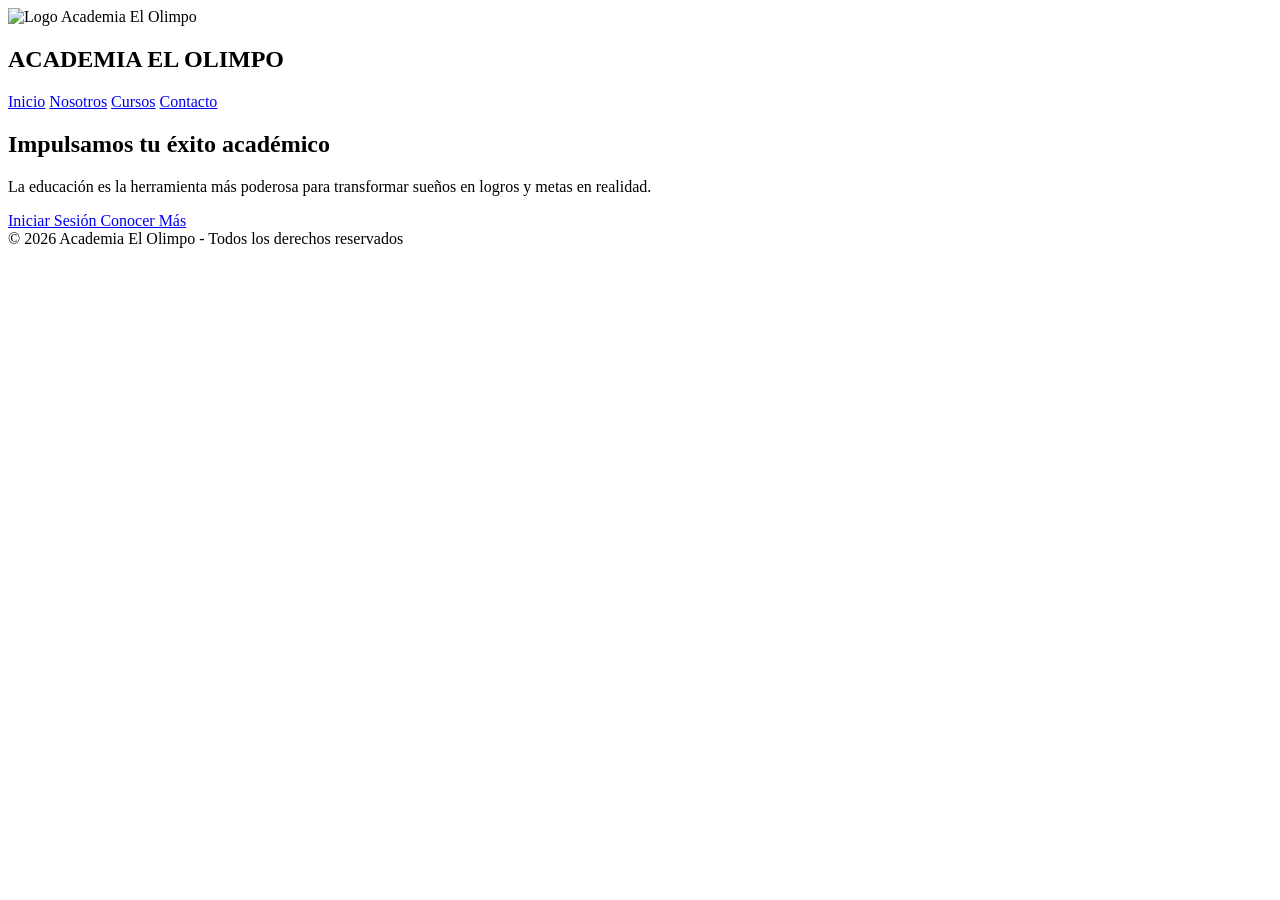
==== index.html @ bf5bedd8 "Add files via upload" ====
<!DOCTYPE html>
<html lang="es">
<head>
<meta charset="UTF-8">
<meta name="viewport" content="width=device-width, initial-scale=1.0">

<title>Academia El Olimpo</title>

<link rel="stylesheet" href="css/inicio.css">

<link rel="preconnect" href="https://fonts.googleapis.com">
<link href="https://fonts.googleapis.com/css2?family=Poppins:wght@300;400;600;700&display=swap" rel="stylesheet">

</head>
<body>

<div class="background"></div>

<header>
    <div class="logo">
        <img src="img/logo.png" alt="Logo Academia El Olimpo">
        <h2>ACADEMIA EL OLIMPO</h2>
    </div>

    <nav>
        <a href="#">Inicio</a>
        <a href="#">Nosotros</a>
        <a href="#">Cursos</a>
        <a href="#">Contacto</a>
    </nav>
</header>

<section class="hero">

    <div class="hero-content">

        <h1>
            Impulsamos tu éxito académico
        </h1>

        <p>
            La educación es la herramienta más poderosa para transformar
            sueños en logros y metas en realidad.
        </p>

        <div class="buttons">

            <a href="login.html" class="btn-primary">
                Iniciar Sesión
            </a>

            <a href="#" class="btn-secondary">
                Conocer Más
            </a>

        </div>

    </div>

</section>

<footer>
    © 2026 Academia El Olimpo - Todos los derechos reservados
</footer>

</body>
</html>
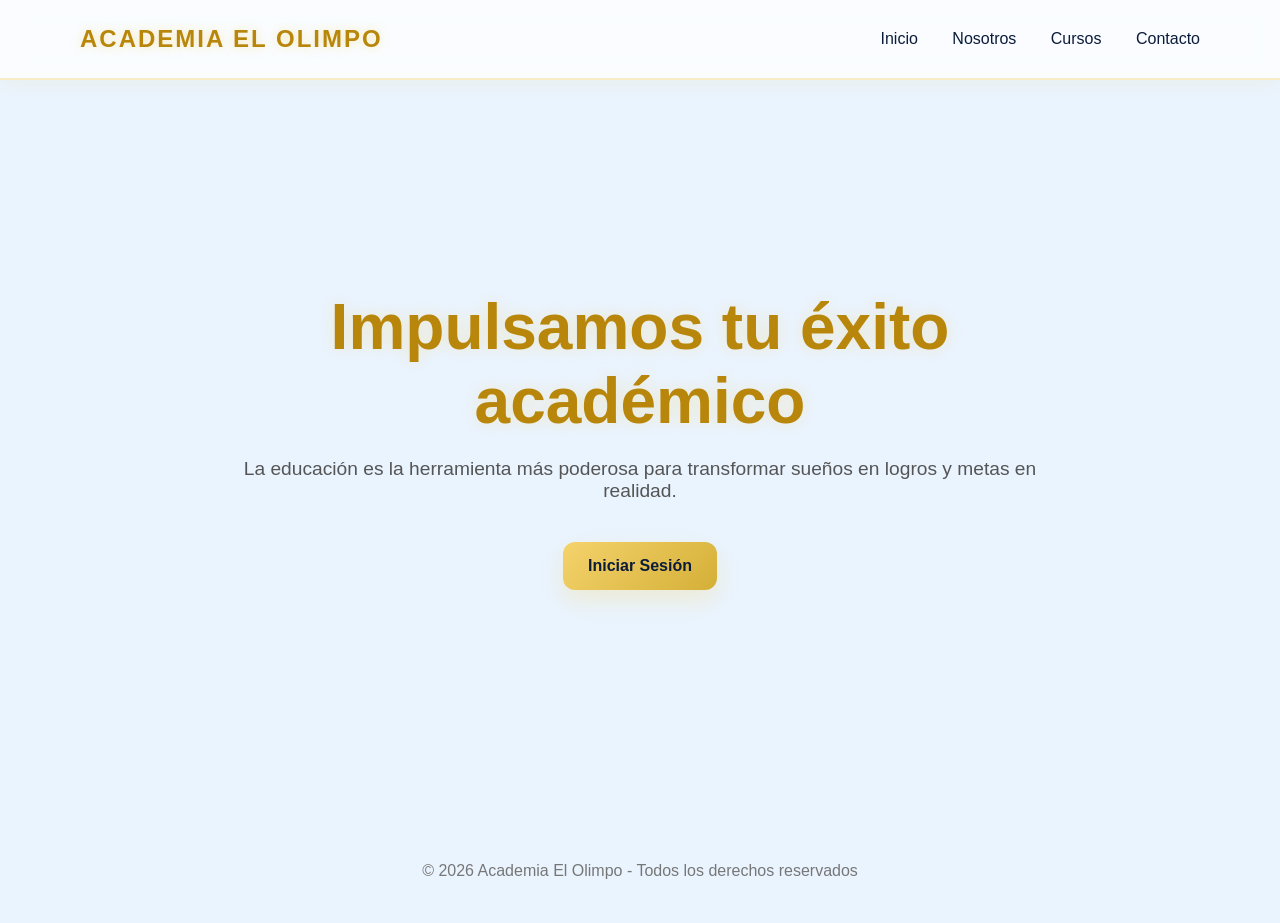
==== commit 367c25c5: "Add files via upload" ====
--- a/index.html
+++ b/index.html
@@ -18,7 +18,6 @@
 
 <header>
     <div class="logo">
-        <img src="img/logo.png" alt="Logo Academia El Olimpo">
         <h2>ACADEMIA EL OLIMPO</h2>
     </div>
 
@@ -49,10 +48,6 @@
                 Iniciar Sesión
             </a>
 
-            <a href="#" class="btn-secondary">
-                Conocer Más
-            </a>
-
         </div>
 
     </div>
--- a/css/inicio.css
+++ b/css/inicio.css
@@ -0,0 +1,197 @@
+*{
+margin:0;
+padding:0;
+box-sizing:border-box;
+font-family:'Poppins',sans-serif;
+}
+
+body{
+min-height:100vh;
+background:#eaf4ff; /* celeste claro base */
+position:relative;
+overflow:hidden;
+}
+
+.background{
+position:absolute;
+width:100%;
+height:100%;
+background:
+linear-gradient(rgba(234,244,255,0.85), rgba(234,244,255,0.85)),
+url("https://images.unsplash.com/photo-1522202176988-66273c2fd55f") center/cover no-repeat;
+filter:blur(3px);
+transform:scale(1.05);
+z-index:-1;
+}
+
+/* HEADER */
+header{
+display:flex;
+justify-content:space-between;
+align-items:center;
+padding:25px 80px;
+background:rgba(255,255,255,0.75);
+backdrop-filter:blur(12px);
+border-bottom:2px solid rgba(245,211,108,0.4);
+box-shadow:0 5px 20px rgba(245,211,108,0.12);
+}
+
+.logo{
+display:flex;
+align-items:center;
+gap:15px;
+}
+
+.logo img{
+width:60px;
+height:60px;
+object-fit:contain;
+filter:drop-shadow(0 0 8px rgba(245,211,108,0.6));
+}
+
+.logo h2{
+color:#b8860b;
+letter-spacing:2px;
+text-shadow:0 0 10px rgba(245,211,108,0.5);
+}
+
+nav a{
+color:#0b1b3a;
+text-decoration:none;
+margin-left:30px;
+transition:.3s;
+font-weight:500;
+position:relative;
+}
+
+nav a:hover{
+color:#b8860b;
+}
+
+nav a::after{
+content:"";
+position:absolute;
+left:0;
+bottom:-5px;
+width:0%;
+height:2px;
+background:#f5d36c;
+transition:.3s;
+}
+
+nav a:hover::after{
+width:100%;
+}
+
+/* HERO */
+.hero{
+height:80vh;
+display:flex;
+justify-content:center;
+align-items:center;
+text-align:center;
+padding:20px;
+}
+
+.hero-content{
+max-width:850px;
+}
+
+.hero-content h1{
+font-size:4rem;
+margin-bottom:20px;
+color:#b8860b;
+text-shadow:0 0 15px rgba(245,211,108,0.35);
+}
+
+.hero-content p{
+font-size:1.2rem;
+color:#555;
+margin-bottom:40px;
+}
+
+/* BOTONES */
+.buttons{
+display:flex;
+justify-content:center;
+gap:20px;
+flex-wrap:wrap;
+}
+
+.btn-primary{
+background:linear-gradient(135deg,#f5d36c,#d4af37);
+color:#0b1b3a;
+text-decoration:none;
+padding:15px 25px;
+border-radius:12px;
+font-weight:700;
+transition:.3s;
+box-shadow:0 10px 25px rgba(245,211,108,0.3);
+display:inline-block;
+text-align:center;
+max-width:100%;
+white-space:nowrap;
+}
+
+.btn-primary:hover{
+transform:translateY(-4px);
+box-shadow:0 15px 35px rgba(245,211,108,0.45);
+}
+
+.btn-secondary{
+border:2px solid #f5d36c;
+color:#b8860b;
+text-decoration:none;
+padding:15px 25px;
+border-radius:12px;
+font-weight:700;
+transition:.3s;
+display:inline-block;
+text-align:center;
+max-width:100%;
+white-space:nowrap;
+}
+
+.btn-secondary:hover{
+background:#f5d36c;
+color:#0b1b3a;
+}
+
+/* FOOTER */
+footer{
+position:absolute;
+bottom:20px;
+width:100%;
+text-align:center;
+color:#777;
+}
+
+/* RESPONSIVE */
+@media(max-width:768px){
+
+header{
+flex-direction:column;
+gap:20px;
+}
+
+nav{
+display:flex;
+flex-wrap:wrap;
+justify-content:center;
+}
+
+.hero-content h1{
+font-size:2.5rem;
+}
+
+.buttons{
+flex-direction:column;
+align-items:center;
+}
+
+.btn-primary,
+.btn-secondary{
+width:90%;
+max-width:300px;
+}
+}
